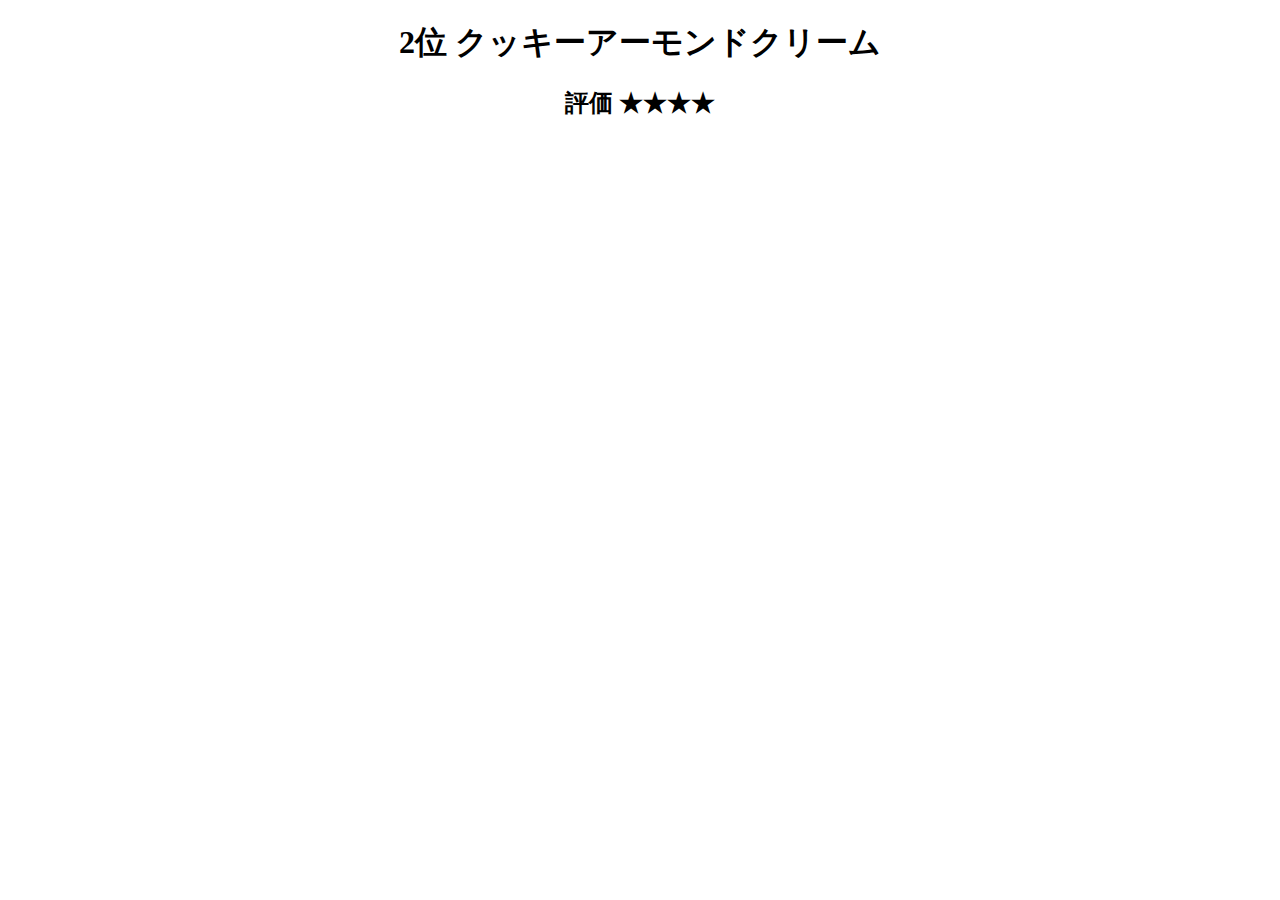
==== 2.html @ 8b24abb4 "２位を書いてる途中" ====
<!DOCTYPE html>
<html lang="ja">
    <head>
        <meta charset="UTF-8">
        <title>チームで作るwebサイト</title>
        <link rel="stylesheet" href="css/2.css"
    </head>
    <body>
        <h1><strong>2位 クッキーアーモンドクリーム</strong></h1>
        <h2>評価 ★★★★</h2>
    </body>
---- css/2.css ----
h1 {
    font-family: serif;
    font-weight: bold;
    text-align: center;
}
h2 {
    text-align: center;
    
}
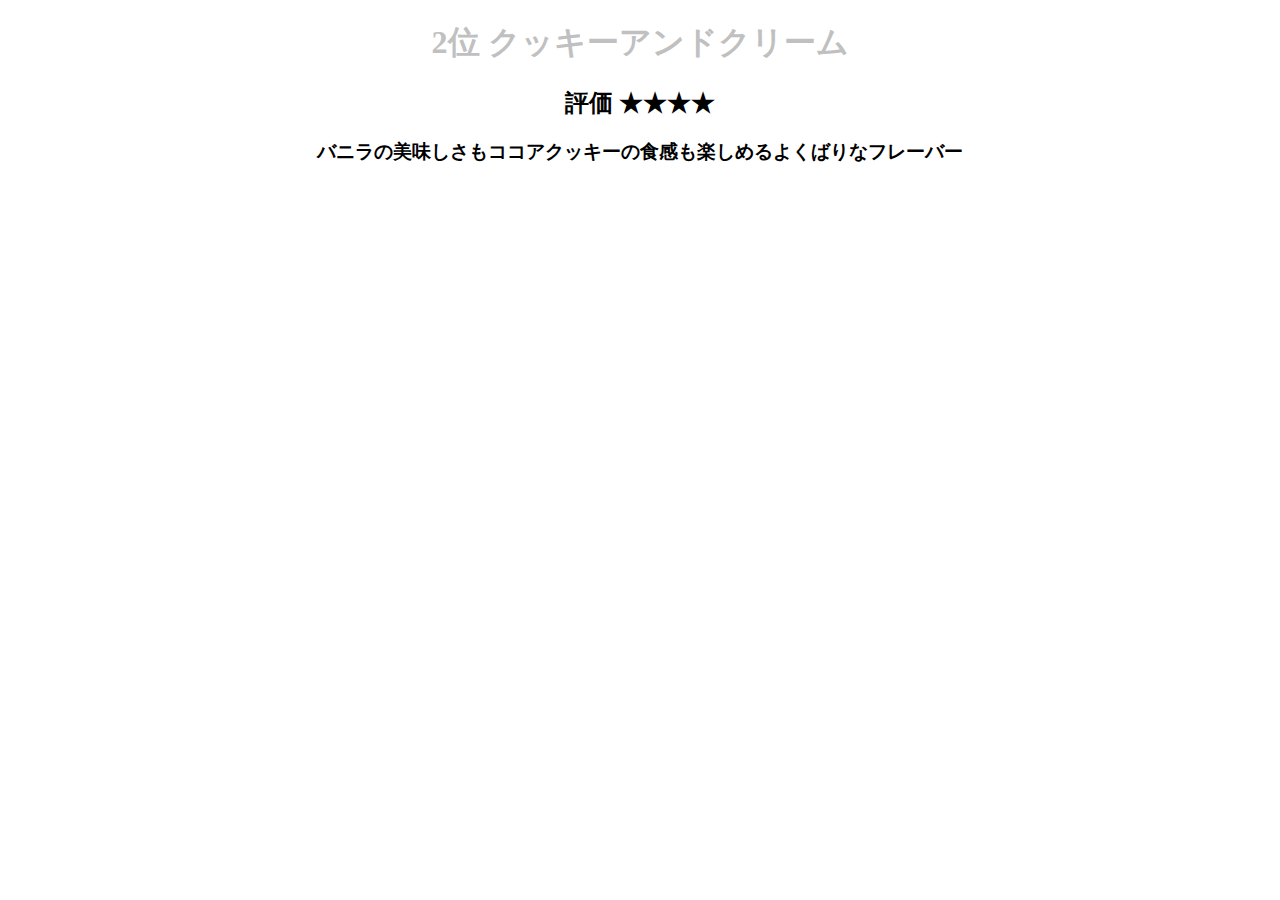
==== commit b91befe2: "2" ====
--- a/2.html
+++ b/2.html
@@ -6,8 +6,10 @@
         <link rel="stylesheet" href="css/2.css"
     </head>
     <body>
-        <h1><strong>2位 クッキーアーモンドクリーム</strong></h1>
+        <h1><strong>2位 クッキーアンドクリーム</strong></h1>
         <h2>評価 ★★★★</h2>
+        <h3>バニラの美味しさもココアクッキーの食感も楽しめるよくばりなフレーバー</h3>
+
     </body>
 
 
--- a/css/2.css
+++ b/css/2.css
@@ -2,8 +2,14 @@
     font-family: serif;
     font-weight: bold;
     text-align: center;
+    color:silver;
 }
 h2 {
     text-align: center;
-    
+    font-family: serif;
+
+}
+h3 {
+    text-align: center;
+    font-family: serif;
 }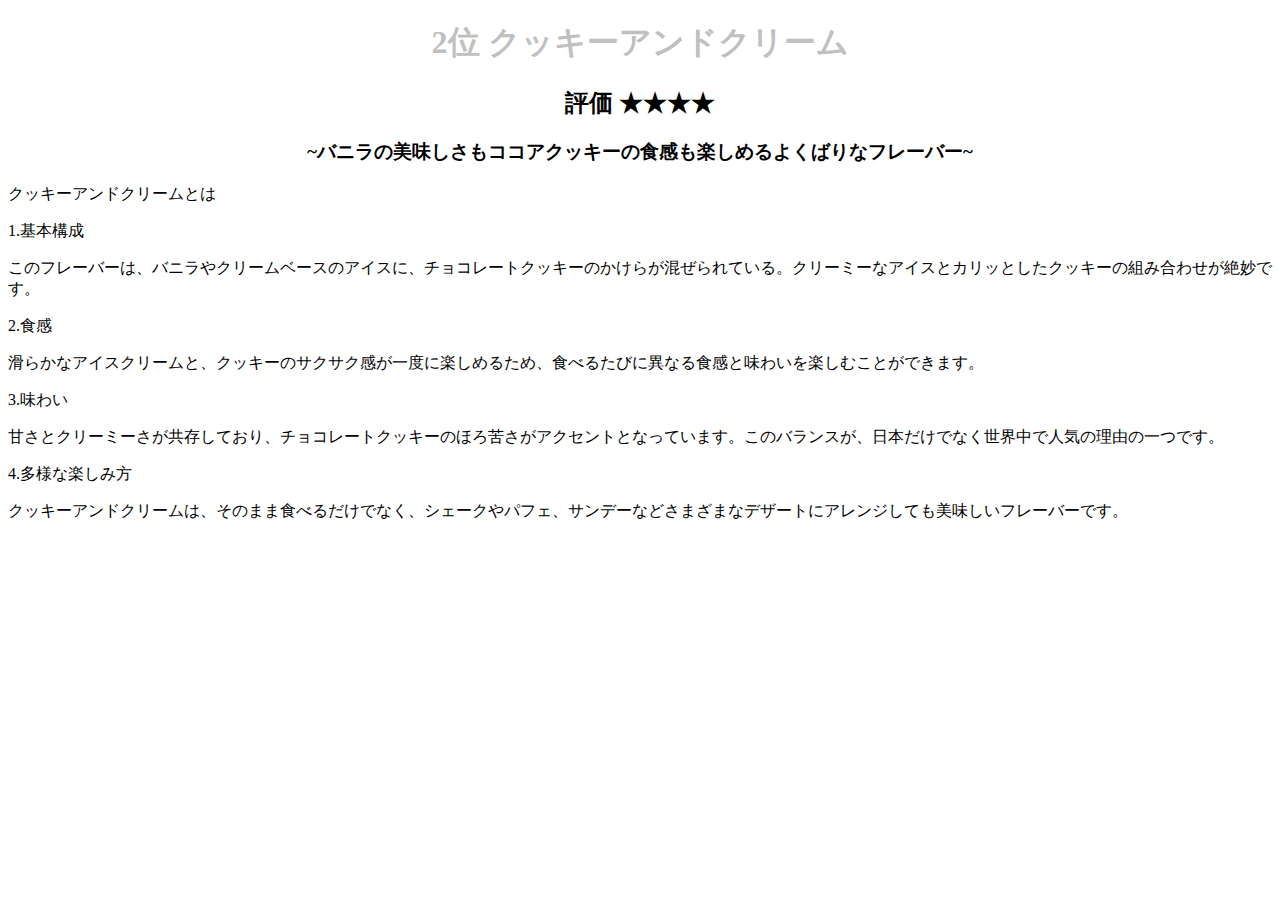
==== commit 95981d0f: "2.html" ====
--- a/2.html
+++ b/2.html
@@ -8,8 +8,21 @@
     <body>
         <h1><strong>2位 クッキーアンドクリーム</strong></h1>
         <h2>評価 ★★★★</h2>
-        <h3>バニラの美味しさもココアクッキーの食感も楽しめるよくばりなフレーバー</h3>
-
+        <h3>~バニラの美味しさもココアクッキーの食感も楽しめるよくばりなフレーバー~</h3>
+        <p>クッキーアンドクリームとは</p>
+        <p>1.基本構成</p>
+           <len>このフレーバーは、バニラやクリームベースのアイスに、チョコレートクッキーのかけらが混ぜられている。クリーミーなアイスとカリッとしたクッキーの組み合わせが絶妙です。            
+        </len>
+        <p>2.食感</p>
+           <len>滑らかなアイスクリームと、クッキーのサクサク感が一度に楽しめるため、食べるたびに異なる食感と味わいを楽しむことができます。
+        </len>
+        <p>3.味わい</p>
+           <len>甘さとクリーミーさが共存しており、チョコレートクッキーのほろ苦さがアクセントとなっています。このバランスが、日本だけでなく世界中で人気の理由の一つです。
+        </len>
+        <p>4.多様な楽しみ方</p>
+          <len>クッキーアンドクリームは、そのまま食べるだけでなく、シェークやパフェ、サンデーなどさまざまなデザートにアレンジしても美味しいフレーバーです。
+        </len>
+        <a href=""
     </body>
 
 
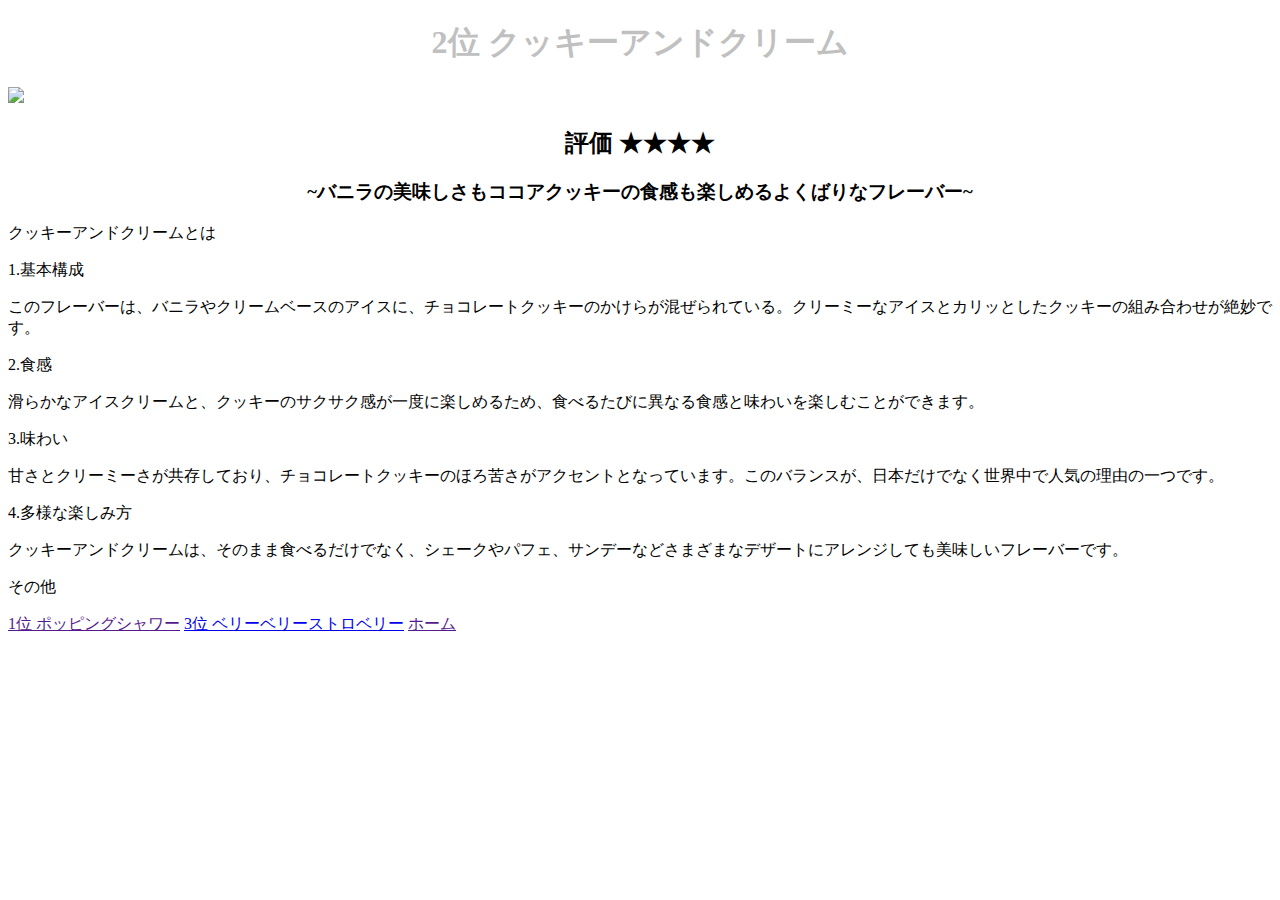
==== commit d43e5880: "Update 2.html" ====
--- a/2.html
+++ b/2.html
@@ -7,6 +7,7 @@
     </head>
     <body>
         <h1><strong>2位 クッキーアンドクリーム</strong></h1>
+        <img src="https://cs-essentials.iniad.org/web/sample1/img/hub1.jpg">
         <h2>評価 ★★★★</h2>
         <h3>~バニラの美味しさもココアクッキーの食感も楽しめるよくばりなフレーバー~</h3>
         <p>クッキーアンドクリームとは</p>
@@ -22,7 +23,10 @@
         <p>4.多様な楽しみ方</p>
           <len>クッキーアンドクリームは、そのまま食べるだけでなく、シェークやパフェ、サンデーなどさまざまなデザートにアレンジしても美味しいフレーバーです。
         </len>
-        <a href=""
+        <p>その他</p>
+        <len><a href="">1位 ポッピングシャワー</a></len>
+           <len><a href="file:///C:/Users/iniad/OneDrive/Documents/GitHub/31ice/3.html">3位 ベリーベリーストロベリー</a></len>
+           <len><a href="">ホーム</a></len>
     </body>
 
 
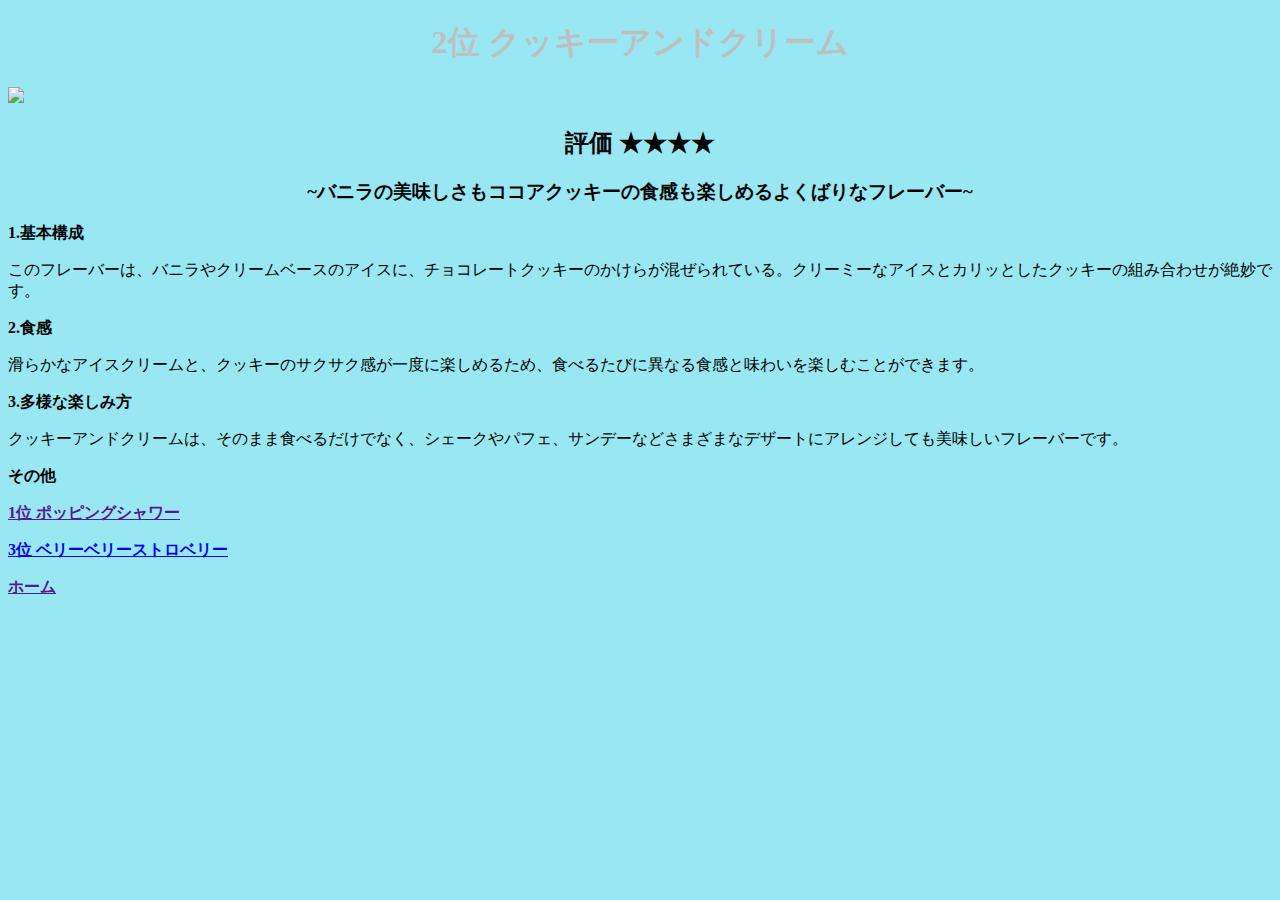
==== commit 7599a08c: "ｈｔｍｌ" ====
--- a/2.html
+++ b/2.html
@@ -2,31 +2,28 @@
 <html lang="ja">
     <head>
         <meta charset="UTF-8">
+        <meta name="viewport" content="width=device-width, initial-scale=1.0">
         <title>チームで作るwebサイト</title>
         <link rel="stylesheet" href="css/2.css"
     </head>
     <body>
         <h1><strong>2位 クッキーアンドクリーム</strong></h1>
-        <img src="https://cs-essentials.iniad.org/web/sample1/img/hub1.jpg">
+        <img src="https://www.31ice.co.jp/contents/flavor/image/noCorn_br00019.png" class="small-image">
         <h2>評価 ★★★★</h2>
         <h3>~バニラの美味しさもココアクッキーの食感も楽しめるよくばりなフレーバー~</h3>
-        <p>クッキーアンドクリームとは</p>
         <p>1.基本構成</p>
            <len>このフレーバーは、バニラやクリームベースのアイスに、チョコレートクッキーのかけらが混ぜられている。クリーミーなアイスとカリッとしたクッキーの組み合わせが絶妙です。            
         </len>
         <p>2.食感</p>
            <len>滑らかなアイスクリームと、クッキーのサクサク感が一度に楽しめるため、食べるたびに異なる食感と味わいを楽しむことができます。
         </len>
-        <p>3.味わい</p>
-           <len>甘さとクリーミーさが共存しており、チョコレートクッキーのほろ苦さがアクセントとなっています。このバランスが、日本だけでなく世界中で人気の理由の一つです。
-        </len>
-        <p>4.多様な楽しみ方</p>
+        <p>3.多様な楽しみ方</p>
           <len>クッキーアンドクリームは、そのまま食べるだけでなく、シェークやパフェ、サンデーなどさまざまなデザートにアレンジしても美味しいフレーバーです。
         </len>
         <p>その他</p>
-        <len><a href="">1位 ポッピングシャワー</a></len>
-           <len><a href="file:///C:/Users/iniad/OneDrive/Documents/GitHub/31ice/3.html">3位 ベリーベリーストロベリー</a></len>
-           <len><a href="">ホーム</a></len>
+        <p><a href="">1位 ポッピングシャワー</a></p>
+        <p><a href="file:///C:/Users/iniad/OneDrive/Documents/GitHub/31ice/3.html">3位 ベリーベリーストロベリー</a></p>
+        <p><a href="">ホーム</a></p>
     </body>
 
 
--- a/css/2.css
+++ b/css/2.css
@@ -12,4 +12,17 @@
 h3 {
     text-align: center;
     font-family: serif;
+}
+
+p {
+   font-weight: bold; 
+}
+body {
+    background-color: rgb(152, 231, 242);
+}
+
+.small-image {
+    width: 500;  
+    height: 300px;
+    text-align: center;  
 }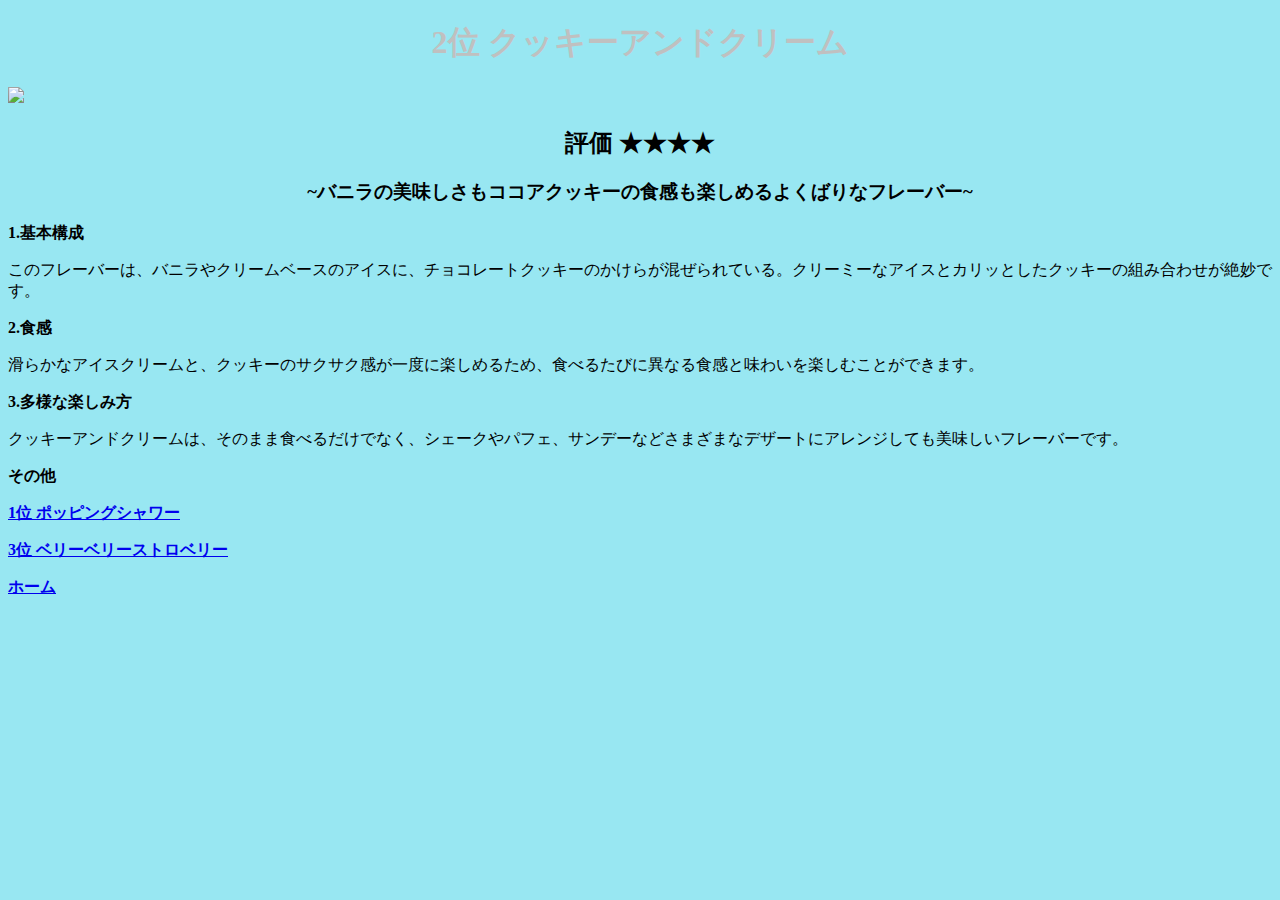
==== commit 3136072f: "ｈｔｍｌ" ====
--- a/2.html
+++ b/2.html
@@ -21,9 +21,9 @@
           <len>クッキーアンドクリームは、そのまま食べるだけでなく、シェークやパフェ、サンデーなどさまざまなデザートにアレンジしても美味しいフレーバーです。
         </len>
         <p>その他</p>
-        <p><a href="">1位 ポッピングシャワー</a></p>
-        <p><a href="file:///C:/Users/iniad/OneDrive/Documents/GitHub/31ice/3.html">3位 ベリーベリーストロベリー</a></p>
-        <p><a href="">ホーム</a></p>
+        <p><a href="1.html">1位 ポッピングシャワー</a></p>
+        <p><a href="3.html">3位 ベリーベリーストロベリー</a></p>
+        <p><a href="index.html">ホーム</a></p>
     </body>
 
 
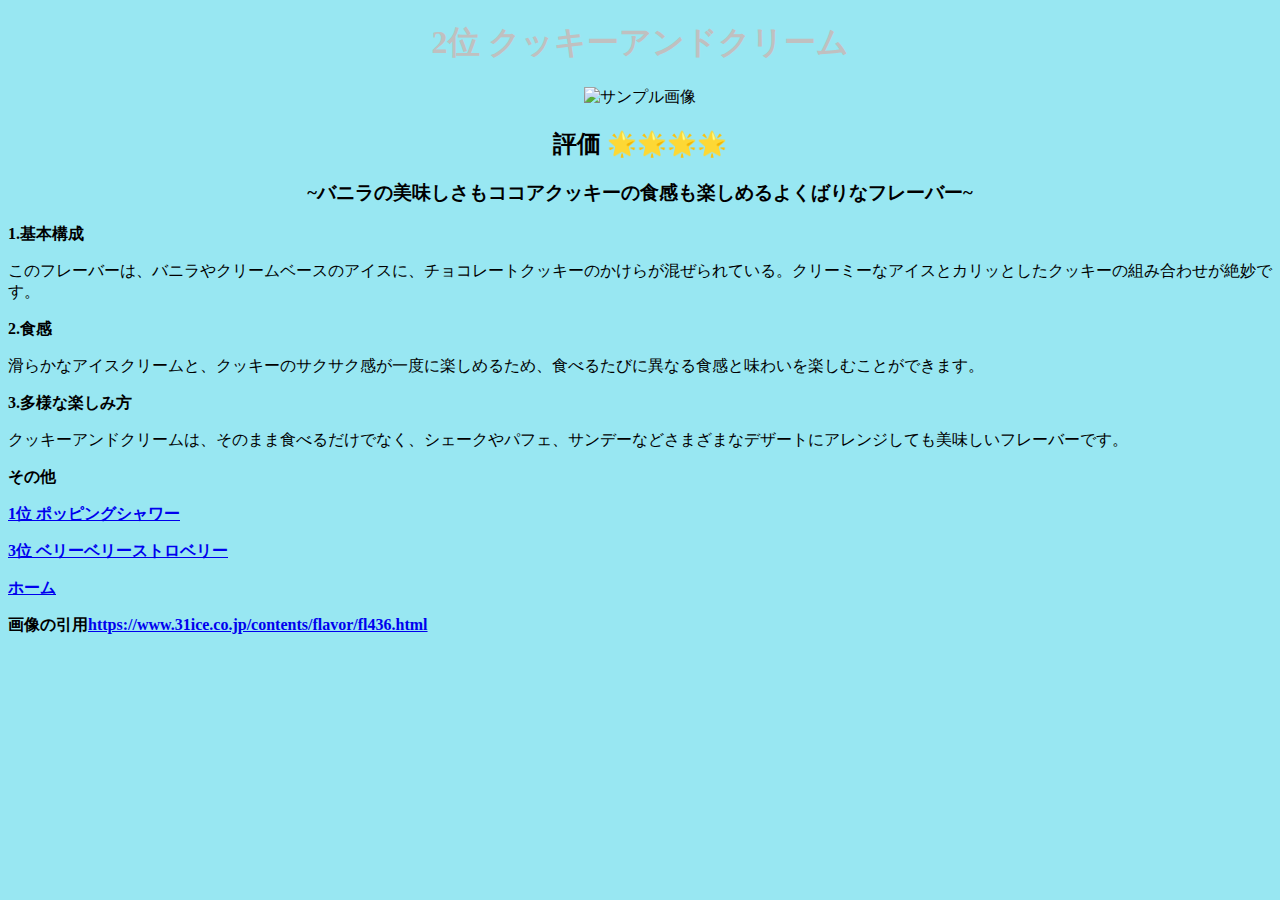
==== commit 82641025: "2.html" ====
--- a/2.html
+++ b/2.html
@@ -2,14 +2,15 @@
 <html lang="ja">
     <head>
         <meta charset="UTF-8">
-        <meta name="viewport" content="width=device-width, initial-scale=1.0">
         <title>チームで作るwebサイト</title>
         <link rel="stylesheet" href="css/2.css"
     </head>
     <body>
         <h1><strong>2位 クッキーアンドクリーム</strong></h1>
-        <img src="https://www.31ice.co.jp/contents/flavor/image/noCorn_br00019.png" class="small-image">
-        <h2>評価 ★★★★</h2>
+        <div class="container">
+        <img src="https://www.31ice.co.jp/contents/flavor/image/noCorn_br00019.png"   alt="サンプル画像" class="small-image">
+        </div>
+        <h2>評価 🌟🌟🌟🌟</h2>
         <h3>~バニラの美味しさもココアクッキーの食感も楽しめるよくばりなフレーバー~</h3>
         <p>1.基本構成</p>
            <len>このフレーバーは、バニラやクリームベースのアイスに、チョコレートクッキーのかけらが混ぜられている。クリーミーなアイスとカリッとしたクッキーの組み合わせが絶妙です。            
@@ -24,6 +25,7 @@
         <p><a href="1.html">1位 ポッピングシャワー</a></p>
         <p><a href="3.html">3位 ベリーベリーストロベリー</a></p>
         <p><a href="index.html">ホーム</a></p>
+        <p>画像の引用<a href="https://www.31ice.co.jp/contents/flavor/fl436.html">https://www.31ice.co.jp/contents/flavor/fl436.html</a></p>
     </body>
 
 
--- a/css/2.css
+++ b/css/2.css
@@ -22,7 +22,9 @@
 }
 
 .small-image {
-    width: 500;  
-    height: 300px;
-    text-align: center;  
-}+    width: 600px;  
+    height: auto;  
+}
+.container {
+    text-align: center;
+}
